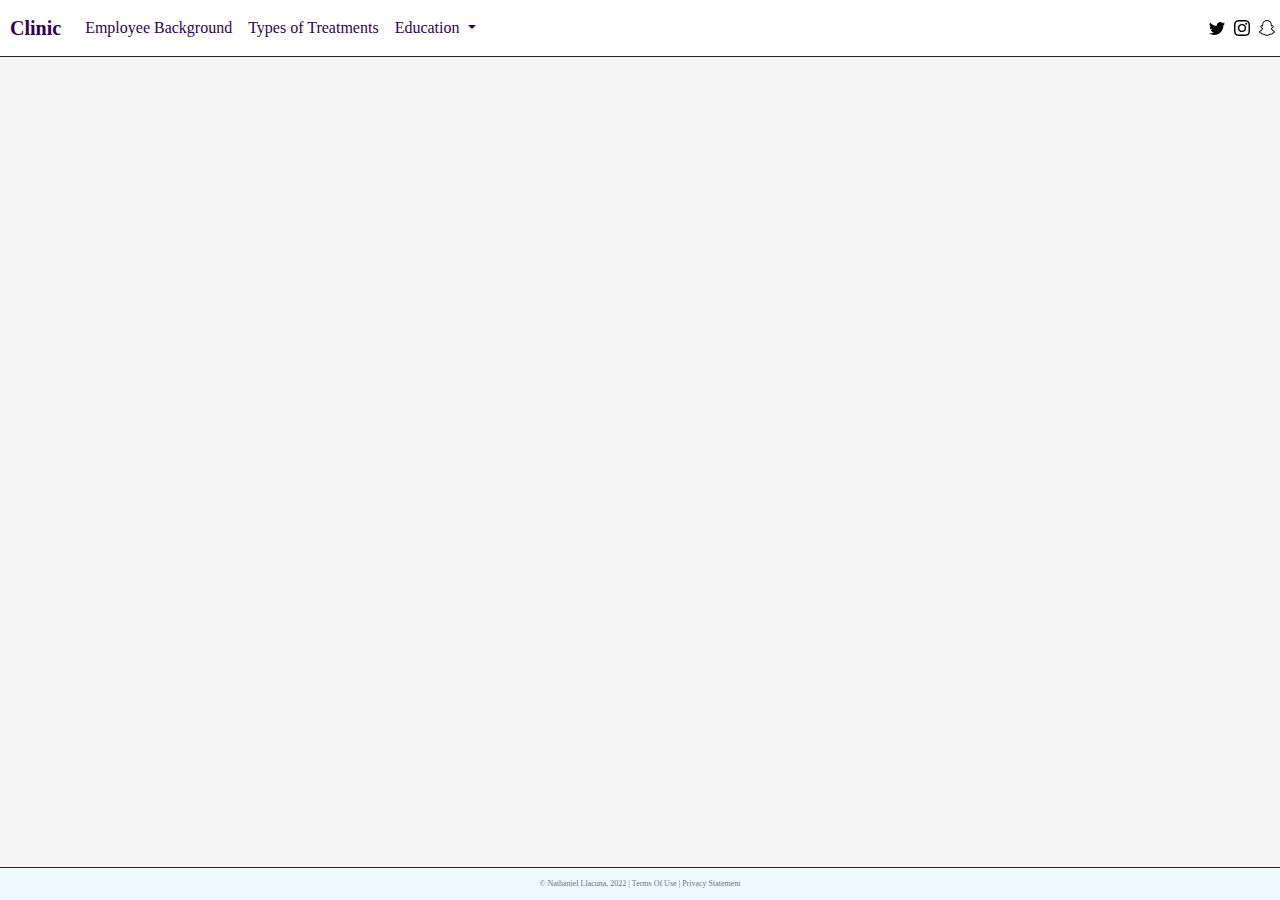
==== aboutUs.html @ 2b503ca2 "Created, the rest of the pages (location and about us). Still need to add content and style to those" ====
<!--
Name: Nathaniel Llacuna
Professor: Arthur Hendela
Due Date: 4/29/2022 6:35pm
Last Updated: 4/23/2022
-->


<!DOCTYPE html>
<html lang="en">
<head>
    <meta charset="UTF-8">
    <title>Title</title>
    <meta name="viewport" content="width=device-width, initial-scale=1">
    <!-- CSS Only -->
    <link rel="stylesheet" href="bootstrap-icons-1.8.1">
    <link href="css/bootstrap.css" rel="stylesheet">
    <link href="https://cdn.jsdelivr.net/npm/bootstrap@5.0.2/dist/css/bootstrap.min.css"
          rel="stylesheet" integrity="sha384-EVSTQN3/azprG1Anm3QDgpJLIm9Nao0Yz1ztcQTwFspd3yD65VohhpuuCOmLASjC"
          crossorigin="anonymous">
    <link href="aboutUs.css" rel="stylesheet">
</head>
<body>

<header class="border-bottom border-dark">
    <div class="row">
        <nav class="navbar navbar-expand-md justify-content-start col-12">
            <!-- Clinic Name -->
            <a class="navbar-brand" href="index.html">Clinic</a>
            <!-- Responsive Button for the smaller menu -->
            <button class="navbar-toggler" type="button"
                    data-bs-toggle="collapse" data-bs-target="#collapsibleNavbar">
                <span class="navbar-toggler-icon"><img src="https://img.icons8.com/plumpy/24/000000/menu-rounded.png"/></span>
            </button>
            <div class="collapse navbar-collapse" id="collapsibleNavbar">
                <ul class="navbar-nav">
                    <!-- Other Webpages -->
                    <li class="nav-item">
                        <a class="nav-link" href="employeeBackground.html">Employee Background</a>
                    </li>
                    <li class="nav-item">
                        <a class="nav-link" href="typesOfTreatments.html">Types of Treatments</a>
                    </li>
                    <!-- Dropdown -->
                    <li class="nav-item dropdown">
                        <a class="nav-link dropdown-toggle" href="#" id="navbardrop"
                           data-toggle="dropdown" role="button" data-bs-toggle="dropdown" aria-expanded="false">
                            Education
                        </a>
                        <div class="dropdown-menu">
                            <a class="dropdown-item" href="contactPage.html">Contact Form</a>
                            <a class="dropdown-item" href="aboutUs.html">About Us</a>
                            <a class="dropdown-item" href="location.html">Location</a>
                        </div>
                    </li>
                </ul>
            </div>

            <div class="social">
                <img class="navbar-text" src="bootstrap-icons-1.8.1/twitter.svg" alt="Twitter">
                <img src="bootstrap-icons-1.8.1/instagram.svg" alt="Instagram">
                <img src="bootstrap-icons-1.8.1/snapchat.svg" alt="Snapchat">
            </div>
        </nav>

    </div>
</header>


<footer class="border-top border-dark footer page-footer font-small ">
    <div class="container">
        <div class="row">
            <span class="text-muted">&copy; Nathaniel Llacuna, 2022 |  Terms Of Use  |  Privacy Statement</span>
        </div>
    </div>
</footer>
<!-- Javescript Bundle with Popper -->
<script src="https://cdn.jsdelivr.net/npm/bootstrap@5.0.2/dist/js/bootstrap.bundle.min.js"
        integrity="sha384-MrcW6ZMFYlzcLA8Nl+NtUVF0sA7MsXsP1UyJoMp4YLEuNSfAP+JcXn/tWtIaxVXM"
        crossorigin="anonymous">
</script>
</body>
</html>
---- aboutUs.css ----
/*------------------------
Name: Nathaniel Llacuna
Professor: Arthur Hendela
Due Date: 4/29/2022 6:35pm
Last Updated: 4/23/2022
 -------------------------*/

body {
    background-color: whitesmoke;
    font-family: Futura;
    color: #360860
}

/*----------------------- Header -----------------------*/

header {
    background-color: white;
}

/*Company Logo/name*/
.navbar-brand {
    margin-left: 10px;
    color: #310250;
    font-weight: bold;
}

/*Nav Bar Styles*/
header .nav-link {
    /*color: #1D3124;*/
    color: #310250;
}

header .navbar-toggler-icon img {
    padding-top: 5px;
    z-index: -1;
}

/*Drop Down Menu*/
header .dropdown-menu {
    background-color: white;
}

.social img {
    padding-right: 5px;

}
/*-----------------------        -----------------------*/


/*----------------------- Footer -----------------------*/

.footer {
    position: fixed;
    left: 0;
    bottom: 0;
    width: 100%;
    background-color: aliceblue;
    color: white;
    text-align: center;
    padding: 10px;
    font-size: 0.5rem;
}

/*-----------------------        -----------------------*/
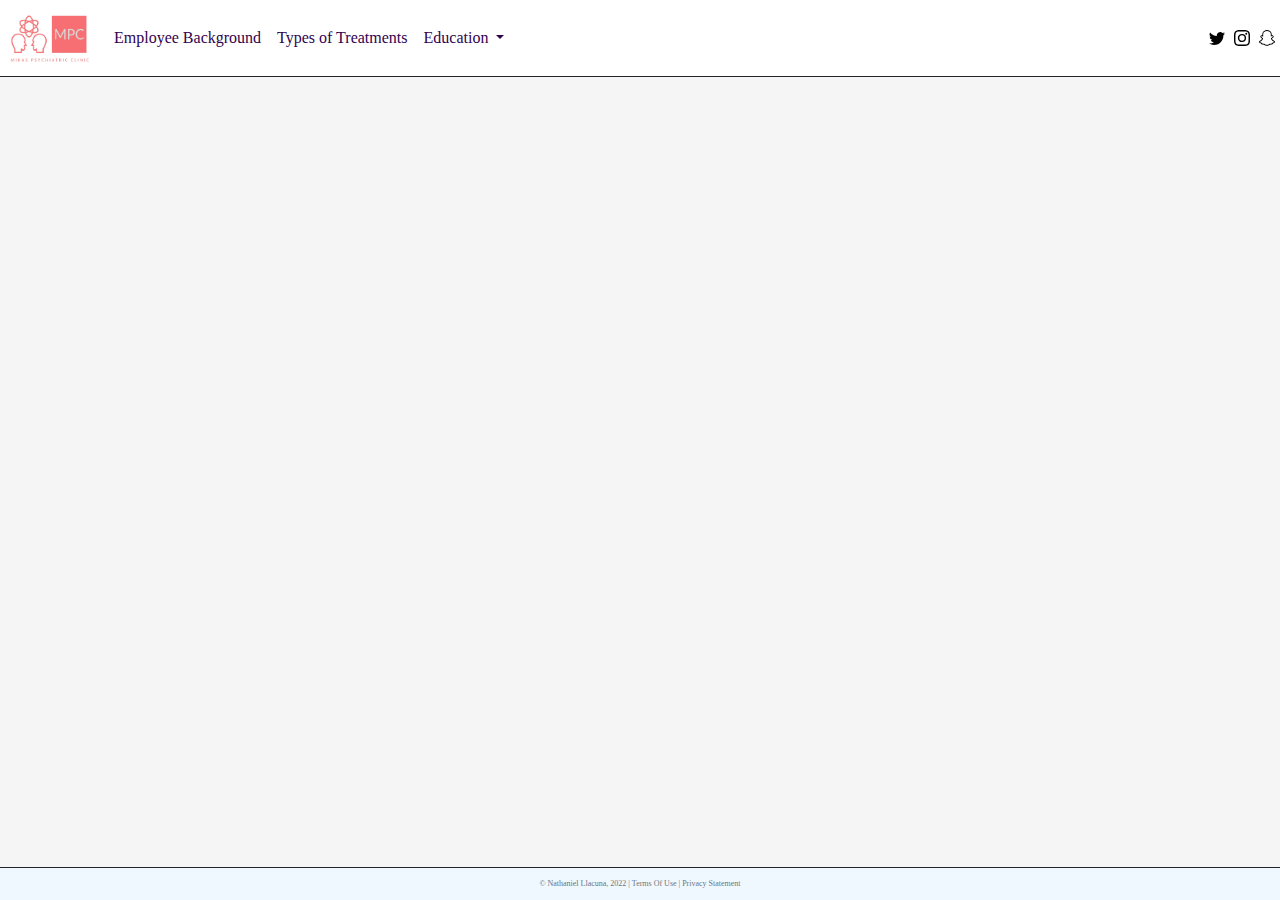
==== commit 785e50d4: "Fixed Panel container spacing and readability issues." ====
--- a/aboutUs.html
+++ b/aboutUs.html
@@ -26,7 +26,8 @@
     <div class="row">
         <nav class="navbar navbar-expand-md justify-content-start col-12">
             <!-- Clinic Name -->
-            <a class="navbar-brand" href="index.html">Clinic</a>
+<!--            <a class="navbar-brand" href="index.html">Clinic</a>-->
+                <a class="navbar-brand" href="index.html"><img  src="img/Mikas%20Psychiatric%20Clinic-logos/Mikas%20Psychiatric%20Clinic-logos_transparent.png"></a>
             <!-- Responsive Button for the smaller menu -->
             <button class="navbar-toggler" type="button"
                     data-bs-toggle="collapse" data-bs-target="#collapsibleNavbar">
--- a/aboutUs.css
+++ b/aboutUs.css
@@ -22,6 +22,11 @@
     margin-left: 10px;
     color: #310250;
     font-weight: bold;
+}
+
+.navbar-brand img {
+    height: 50px;
+    width: 80px;
 }
 
 /*Nav Bar Styles*/
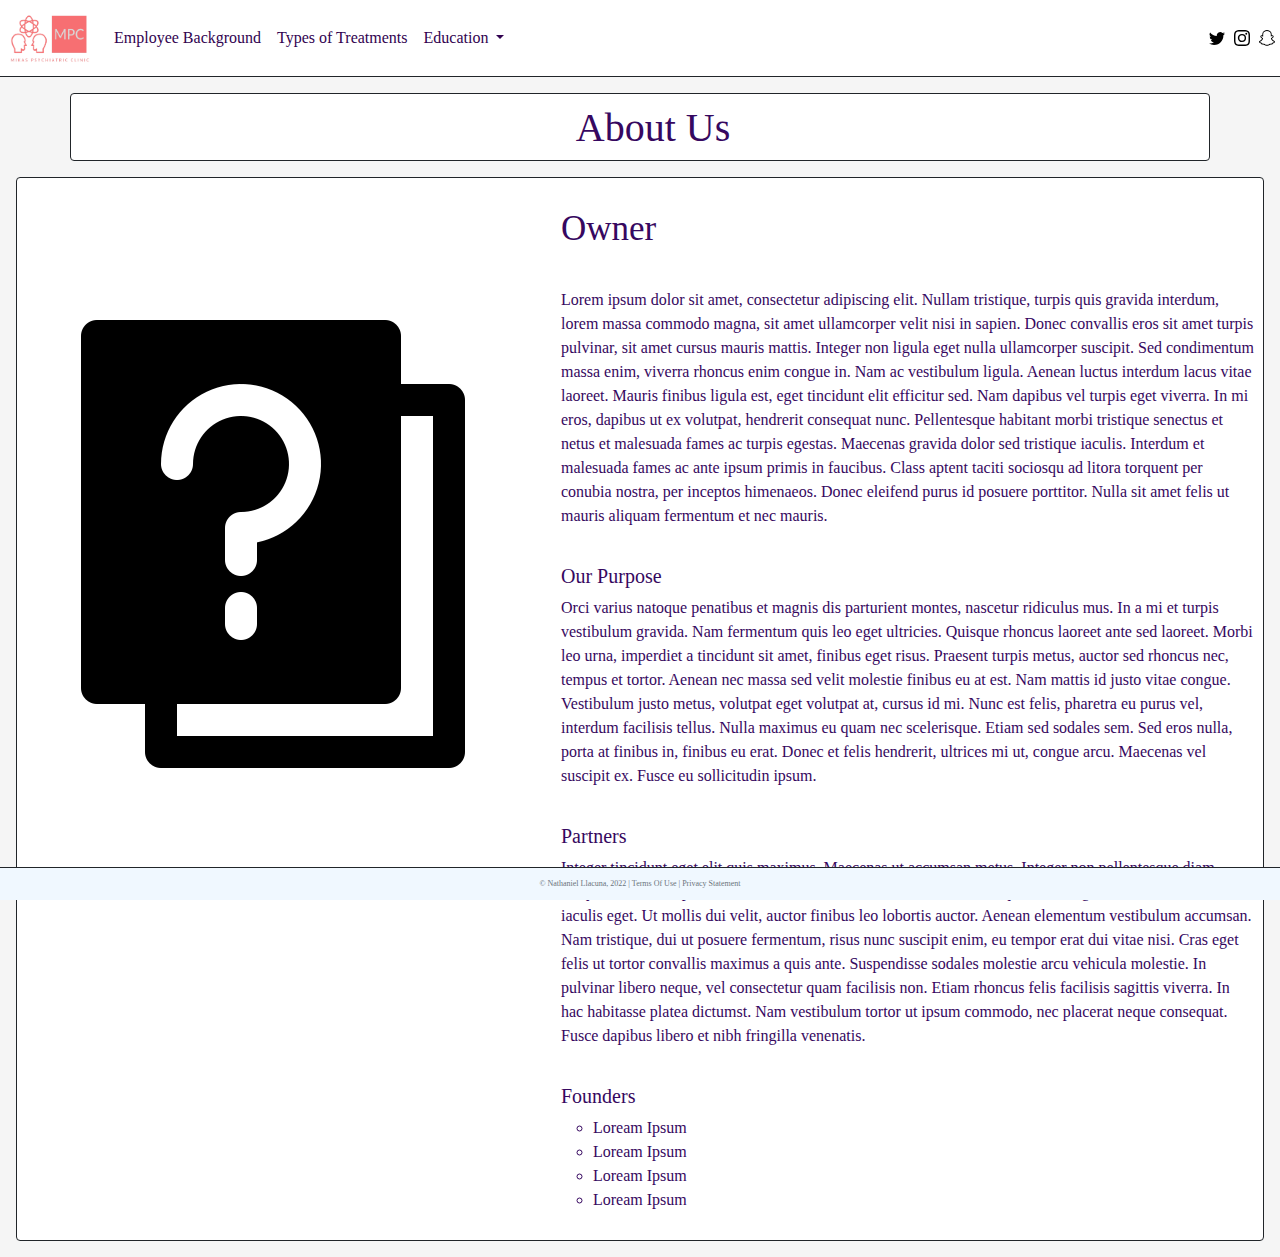
==== commit d8cca118: "Added content to pages that had nothing." ====
--- a/aboutUs.html
+++ b/aboutUs.html
@@ -26,8 +26,8 @@
     <div class="row">
         <nav class="navbar navbar-expand-md justify-content-start col-12">
             <!-- Clinic Name -->
-<!--            <a class="navbar-brand" href="index.html">Clinic</a>-->
-                <a class="navbar-brand" href="index.html"><img  src="img/Mikas%20Psychiatric%20Clinic-logos/Mikas%20Psychiatric%20Clinic-logos_transparent.png"></a>
+            <!--            <a class="navbar-brand" href="index.html">Clinic</a>-->
+            <a class="navbar-brand" href="index.html"><img  src="img/Mikas%20Psychiatric%20Clinic-logos/Mikas%20Psychiatric%20Clinic-logos_transparent.png"></a>
             <!-- Responsive Button for the smaller menu -->
             <button class="navbar-toggler" type="button"
                     data-bs-toggle="collapse" data-bs-target="#collapsibleNavbar">
@@ -67,6 +67,68 @@
     </div>
 </header>
 
+<div class= "container border border-dark rounded mt-3 m-auto bg-white text-center">
+    <h1>About Us</h1>
+</div>
+
+
+<div class="loc-info card m-lg-3 border border-dark">
+
+    <div class="row">
+        <div class="col-auto">
+            <img src="img/random.png" class="img-fluid" alt="Staff Member">
+        </div>
+        <div class="col">
+            <div class="card-block px-2">
+                <h4 class="card-title">Owner</h4>
+                <p class="card-text">
+                    Lorem ipsum dolor sit amet, consectetur adipiscing elit. Nullam tristique, turpis quis gravida
+                    interdum, lorem massa commodo magna, sit amet ullamcorper velit nisi in sapien. Donec convallis
+                    eros sit amet turpis pulvinar, sit amet cursus mauris mattis. Integer non ligula eget nulla
+                    ullamcorper suscipit. Sed condimentum massa enim, viverra rhoncus enim congue in. Nam ac vestibulum
+                    ligula. Aenean luctus interdum lacus vitae laoreet. Mauris finibus ligula est, eget tincidunt elit
+                    efficitur sed. Nam dapibus vel turpis eget viverra. In mi eros, dapibus ut ex volutpat, hendrerit
+                    consequat nunc. Pellentesque habitant morbi tristique senectus et netus et malesuada fames ac
+                    turpis egestas. Maecenas gravida dolor sed tristique iaculis. Interdum et malesuada fames ac ante
+                    ipsum primis in faucibus. Class aptent taciti sociosqu ad litora torquent per conubia nostra, per
+                    inceptos himenaeos. Donec eleifend purus id posuere porttitor. Nulla sit amet felis ut mauris
+                    aliquam fermentum et nec mauris.</p>
+
+                <h5>Our Purpose</h5>
+                <p class="purpose card-text">Orci varius natoque penatibus et magnis dis parturient montes, nascetur ridiculus mus. In a mi
+                    et turpis vestibulum gravida. Nam fermentum quis leo eget ultricies. Quisque rhoncus laoreet ante
+                    sed laoreet. Morbi leo urna, imperdiet a tincidunt sit amet, finibus eget risus. Praesent turpis
+                    metus, auctor sed rhoncus nec, tempus et tortor. Aenean nec massa sed velit molestie finibus eu at
+                    est. Nam mattis id justo vitae congue. Vestibulum justo metus, volutpat eget volutpat at, cursus
+                    id mi. Nunc est felis, pharetra eu purus vel, interdum facilisis tellus. Nulla maximus eu quam nec
+                    scelerisque. Etiam sed sodales sem. Sed eros nulla, porta at finibus in, finibus eu erat. Donec et
+                    felis hendrerit, ultrices mi ut, congue arcu. Maecenas vel suscipit
+                    ex. Fusce eu sollicitudin ipsum. </p>
+
+                <h5>Partners</h5>
+                <p class="purpose card-text">Integer tincidunt eget elit quis maximus. Maecenas ut accumsan metus. Integer non pellentesque
+                    diam. Aliquam erat volutpat. Nam blandit nec risus at blandit. In dictum aliquam erat, eget
+                    tincidunt mauris iaculis eget. Ut mollis dui velit, auctor finibus leo lobortis auctor. Aenean
+                    elementum vestibulum accumsan. Nam tristique, dui ut posuere fermentum, risus nunc suscipit enim,
+                    eu tempor erat dui vitae nisi. Cras eget felis ut tortor convallis maximus a quis ante. Suspendisse
+                    sodales molestie arcu vehicula molestie. In pulvinar libero neque, vel consectetur quam facilisis
+                    non. Etiam rhoncus felis facilisis sagittis viverra. In hac habitasse platea dictumst. Nam
+                    vestibulum tortor ut ipsum commodo, nec placerat neque consequat. Fusce dapibus libero et nibh
+                    fringilla venenatis.</p>
+
+                <h5>Founders</h5>
+                <ul class="bottomTxt">
+                    <li>Loream Ipsum</li>
+                    <li>Loream Ipsum</li>
+                    <li>Loream Ipsum</li>
+                    <li>Loream Ipsum</li>
+                </ul>
+
+            </div>
+
+        </div>
+    </div>
+</div>
 
 <footer class="border-top border-dark footer page-footer font-small ">
     <div class="container">
--- a/aboutUs.css
+++ b/aboutUs.css
@@ -52,6 +52,50 @@
 /*-----------------------        -----------------------*/
 
 
+/*-----------------------   Employee Info   -----------------------*/
+
+
+.container-lg {
+
+}
+h1 {
+    margin-top: 10px;
+    margin-left: 16px;
+    padding-left: 10px;
+    overflow: auto;
+}
+
+h5 {
+    padding-top: 20px;
+}
+
+h4 {
+    font-style: initial;
+    font-size: 35px;
+}
+
+h4,p {
+    padding-top: 30px;
+}
+.purpose {
+    padding-top: 0px;
+}
+
+
+.loc-info img {
+    padding-top: 110px;
+}
+
+.bottomTxt {
+    padding-bottom: 12px;
+}
+
+ul {
+    list-style-type: circle;
+}
+
+/*-----------------------                  -----------------------*/
+
 /*----------------------- Footer -----------------------*/
 
 .footer {
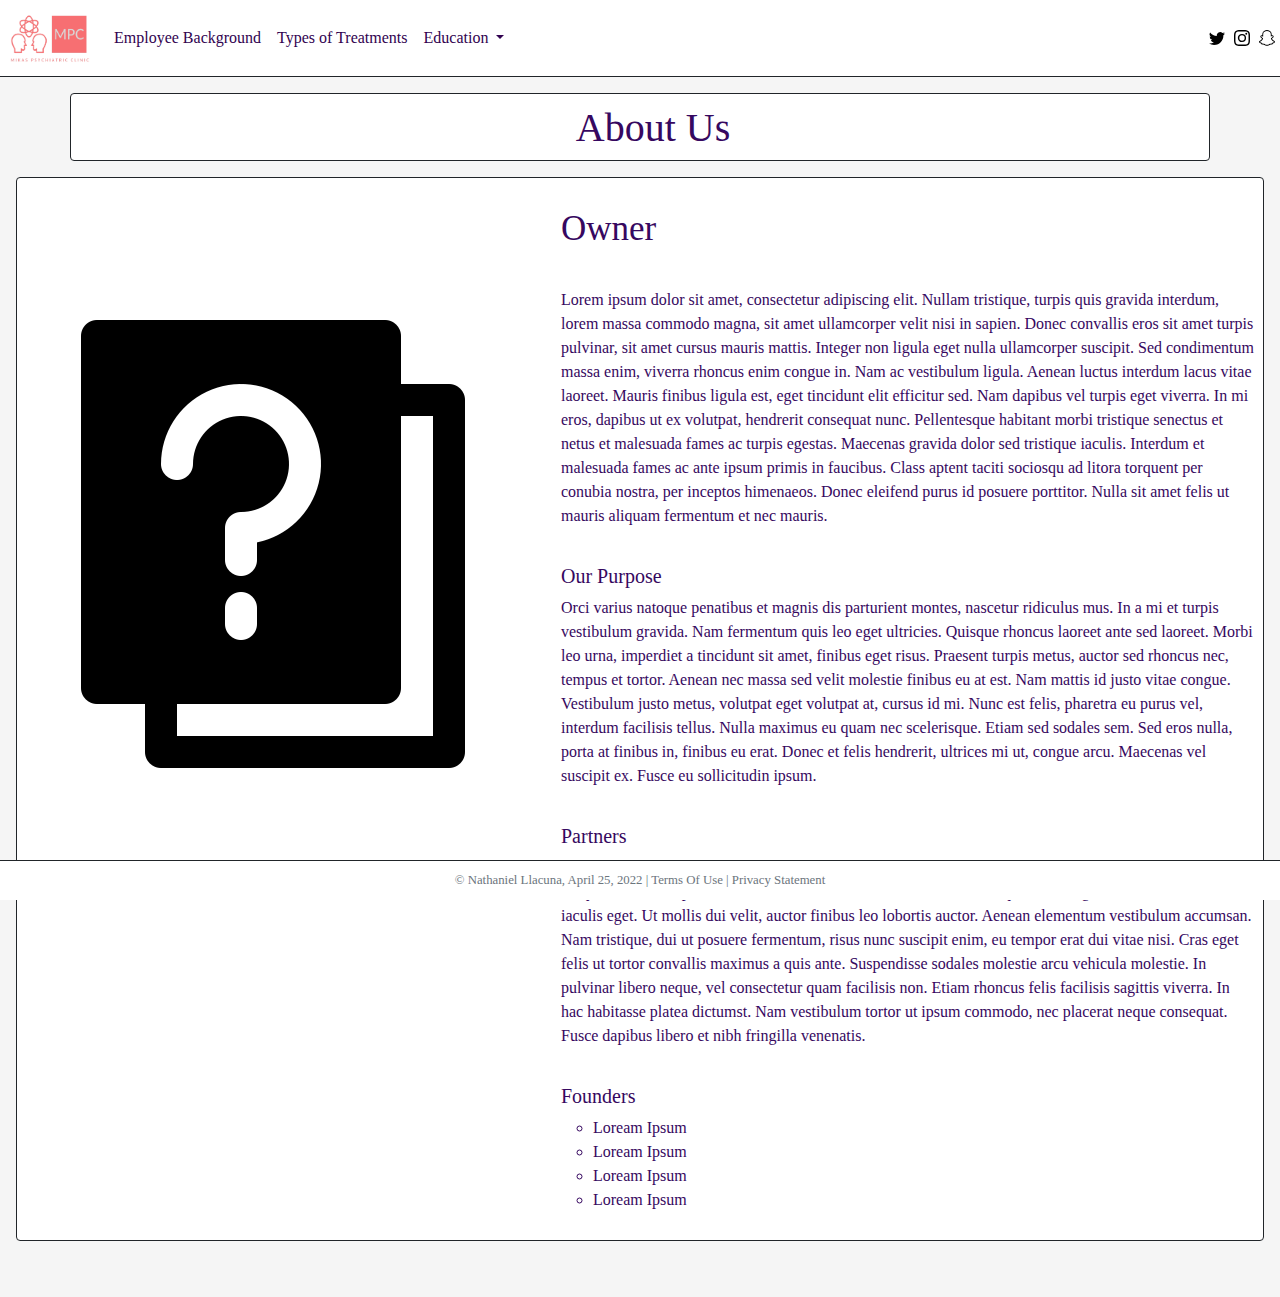
==== commit 9e623379: "Final Version" ====
--- a/aboutUs.html
+++ b/aboutUs.html
@@ -1,8 +1,8 @@
 <!--
 Name: Nathaniel Llacuna
 Professor: Arthur Hendela
-Due Date: 4/29/2022 6:35pm
-Last Updated: 4/23/2022
+Due Date: 4/25/2022 6:35pm
+Last Updated: 4/25/2022
 -->
 
 
@@ -19,6 +19,7 @@
           rel="stylesheet" integrity="sha384-EVSTQN3/azprG1Anm3QDgpJLIm9Nao0Yz1ztcQTwFspd3yD65VohhpuuCOmLASjC"
           crossorigin="anonymous">
     <link href="aboutUs.css" rel="stylesheet">
+    <link href="footerAndHeader.css" rel="stylesheet">
 </head>
 <body>
 
@@ -26,7 +27,6 @@
     <div class="row">
         <nav class="navbar navbar-expand-md justify-content-start col-12">
             <!-- Clinic Name -->
-            <!--            <a class="navbar-brand" href="index.html">Clinic</a>-->
             <a class="navbar-brand" href="index.html"><img  src="img/Mikas%20Psychiatric%20Clinic-logos/Mikas%20Psychiatric%20Clinic-logos_transparent.png"></a>
             <!-- Responsive Button for the smaller menu -->
             <button class="navbar-toggler" type="button"
@@ -76,7 +76,7 @@
 
     <div class="row">
         <div class="col-auto">
-            <img src="img/random.png" class="img-fluid" alt="Staff Member">
+            <img src="img/random.png" class="img-fluid" alt="Owners Picture">
         </div>
         <div class="col">
             <div class="card-block px-2">
@@ -133,7 +133,7 @@
 <footer class="border-top border-dark footer page-footer font-small ">
     <div class="container">
         <div class="row">
-            <span class="text-muted">&copy; Nathaniel Llacuna, 2022 |  Terms Of Use  |  Privacy Statement</span>
+            <span class="text-muted">&copy; Nathaniel Llacuna, April 25, 2022 |  Terms Of Use  |  Privacy Statement</span>
         </div>
     </div>
 </footer>
--- a/aboutUs.css
+++ b/aboutUs.css
@@ -1,8 +1,8 @@
 /*------------------------
 Name: Nathaniel Llacuna
 Professor: Arthur Hendela
-Due Date: 4/29/2022 6:35pm
-Last Updated: 4/23/2022
+Due Date: 4/25/2022 6:35pm
+Last Updated: 4/25/2022
  -------------------------*/
 
 body {
@@ -11,45 +11,6 @@
     color: #360860
 }
 
-/*----------------------- Header -----------------------*/
-
-header {
-    background-color: white;
-}
-
-/*Company Logo/name*/
-.navbar-brand {
-    margin-left: 10px;
-    color: #310250;
-    font-weight: bold;
-}
-
-.navbar-brand img {
-    height: 50px;
-    width: 80px;
-}
-
-/*Nav Bar Styles*/
-header .nav-link {
-    /*color: #1D3124;*/
-    color: #310250;
-}
-
-header .navbar-toggler-icon img {
-    padding-top: 5px;
-    z-index: -1;
-}
-
-/*Drop Down Menu*/
-header .dropdown-menu {
-    background-color: white;
-}
-
-.social img {
-    padding-right: 5px;
-
-}
-/*-----------------------        -----------------------*/
 
 
 /*-----------------------   Employee Info   -----------------------*/
@@ -96,18 +57,3 @@
 
 /*-----------------------                  -----------------------*/
 
-/*----------------------- Footer -----------------------*/
-
-.footer {
-    position: fixed;
-    left: 0;
-    bottom: 0;
-    width: 100%;
-    background-color: aliceblue;
-    color: white;
-    text-align: center;
-    padding: 10px;
-    font-size: 0.5rem;
-}
-
-/*-----------------------        -----------------------*/--- a/footerAndHeader.css
+++ b/footerAndHeader.css
@@ -0,0 +1,64 @@
+/*------------------------
+Name: Nathaniel Llacuna
+Professor: Arthur Hendela
+Due Date: 4/25/2022 6:35pm
+Last Updated: 4/25/2022
+ -------------------------*/
+
+/*----------------------- Header -----------------------*/
+
+header {
+    background-color: white;
+    border-bottom-color: black;
+}
+
+/*Company Logo/name*/
+.navbar-brand {
+    margin-left: 10px;
+    color: #310250;
+    font-weight: bold;
+
+}
+
+.navbar-brand img {
+    height: 50px;
+    width: 80px;
+}
+
+/*Nav Bar Styles*/
+header .nav-link {
+    /*color: #1D3124;*/
+    color: #310250;
+}
+
+header .navbar-toggler-icon img {
+    padding-top: 5px;
+    z-index: -1;
+}
+
+/*Drop Down Menu*/
+header .dropdown-menu {
+    background-color: white;
+}
+
+.social img {
+    padding-right: 5px;
+
+}
+/*-----------------------        -----------------------*/
+
+/*----------------------- Footer -----------------------*/
+
+.footer {
+    position: sticky;
+    left: 0;
+    bottom: 0;
+    width: 100%;
+    background-color: white;
+    color: black;
+    text-align: center;
+    padding: 10px;
+    font-size: .8rem;
+}
+
+/*-----------------------        -----------------------*/